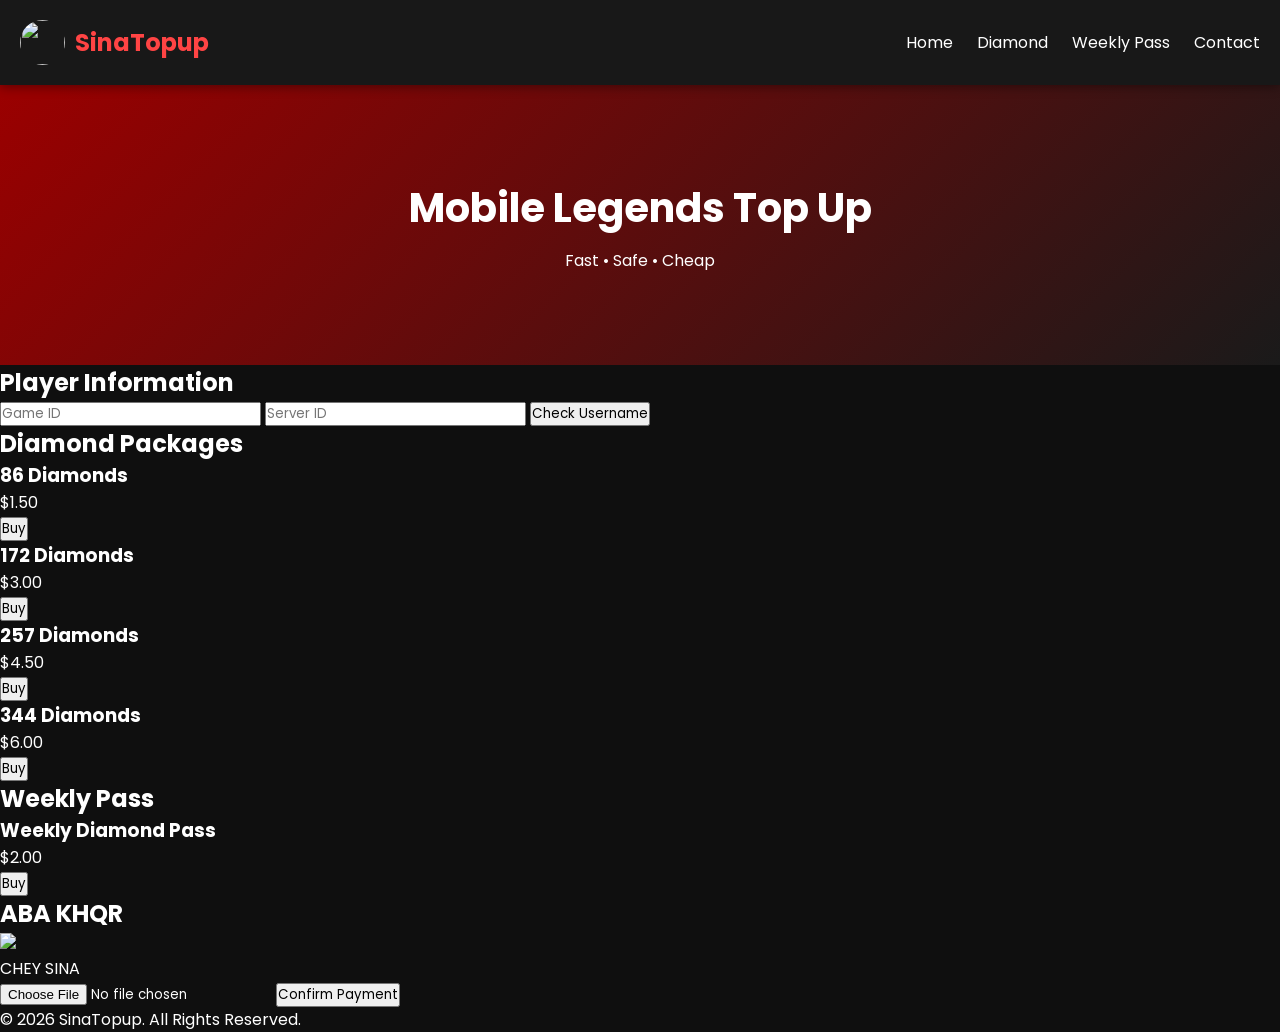
==== index.html @ 55604723 "Add files via upload" ====
<!DOCTYPE html>
<html lang="en">
<head>
<meta charset="UTF-8">
<meta name="viewport" content="width=device-width, initial-scale=1.0">
<title>SinaTopup - Mobile Legends Top Up</title>

<link rel="stylesheet" href="style.css">

<link rel="preconnect" href="https://fonts.googleapis.com">
<link href="https://fonts.googleapis.com/css2?family=Poppins:wght@300;400;500;600;700&display=swap" rel="stylesheet">

</head>

<body>

<header>

<div class="logo">
<img src="assets/logo.png">
<h2>SinaTopup</h2>
</div>

<nav>

<a href="#">Home</a>
<a href="#">Diamond</a>
<a href="#">Weekly Pass</a>
<a href="#">Contact</a>

</nav>

</header>

<section class="banner">

<div class="banner-text">

<h1>Mobile Legends Top Up</h1>

<p>Fast • Safe • Cheap</p>

</div>

</section>

<section class="player">

<h2>Player Information</h2>

<input type="text" placeholder="Game ID">

<input type="text" placeholder="Server ID">

<button onclick="checkID()">Check Username</button>

<p id="username"></p>

</section>

<section class="products">

<h2>Diamond Packages</h2>

<div class="card">

<h3>86 Diamonds</h3>

<p>$1.50</p>

<button>Buy</button>

</div>

<div class="card">

<h3>172 Diamonds</h3>

<p>$3.00</p>

<button>Buy</button>

</div>

<div class="card">

<h3>257 Diamonds</h3>

<p>$4.50</p>

<button>Buy</button>

</div>

<div class="card">

<h3>344 Diamonds</h3>

<p>$6.00</p>

<button>Buy</button>

</div>

</section>

<section class="weekly">

<h2>Weekly Pass</h2>

<div class="card">

<h3>Weekly Diamond Pass</h3>

<p>$2.00</p>

<button>Buy</button>

</div>

</section>

<section class="payment">

<h2>ABA KHQR</h2>

<img src="assets/aba-qr.png">

<p>CHEY SINA</p>

<input type="file">

<button>Confirm Payment</button>

</section>

<footer>

<p>© 2026 SinaTopup. All Rights Reserved.</p>

</footer>

<script src="script.js"></script>

</body>
</html>
---- style.css ----
*{
margin:0;
padding:0;
box-sizing:border-box;
font-family:'Poppins',sans-serif;
}

body{
background:#0f0f0f;
color:#fff;
}

header{
display:flex;
justify-content:space-between;
align-items:center;
padding:20px;
background:#181818;
box-shadow:0 2px 10px rgba(0,0,0,.4);
position:sticky;
top:0;
z-index:999;
}

.logo{
display:flex;
align-items:center;
gap:10px;
}

.logo img{
width:45px;
height:45px;
border-radius:50%;
}

.logo h2{
color:#ff4444;
}

nav a{
color:#fff;
text-decoration:none;
margin-left:20px;
transition:.3s;
}

nav a:hover{
color:#ff4444;
}

.banner{
height:280px;
display:flex;
align-items:center;
justify-content:center;
background:linear-gradient(135deg,#9b0000,#1a1a1a);
text-align:center;
}

.banner h1{
font-size:40px;
margin-bottom:10px;
}

.banner p{
font-size:.login-box{

width:350px;

max-width:95%;

margin:80px auto;

background:#1b1b1b;

padding:30px;

border-radius:15px;

box-shadow:0 0 20px rgba(255,0,0,.25);

text-align:center;

}

.login-box h2{

margin-bottom:20px;

color:#ff4444;

}

.login-box input{

margin-bottom:15px;

}
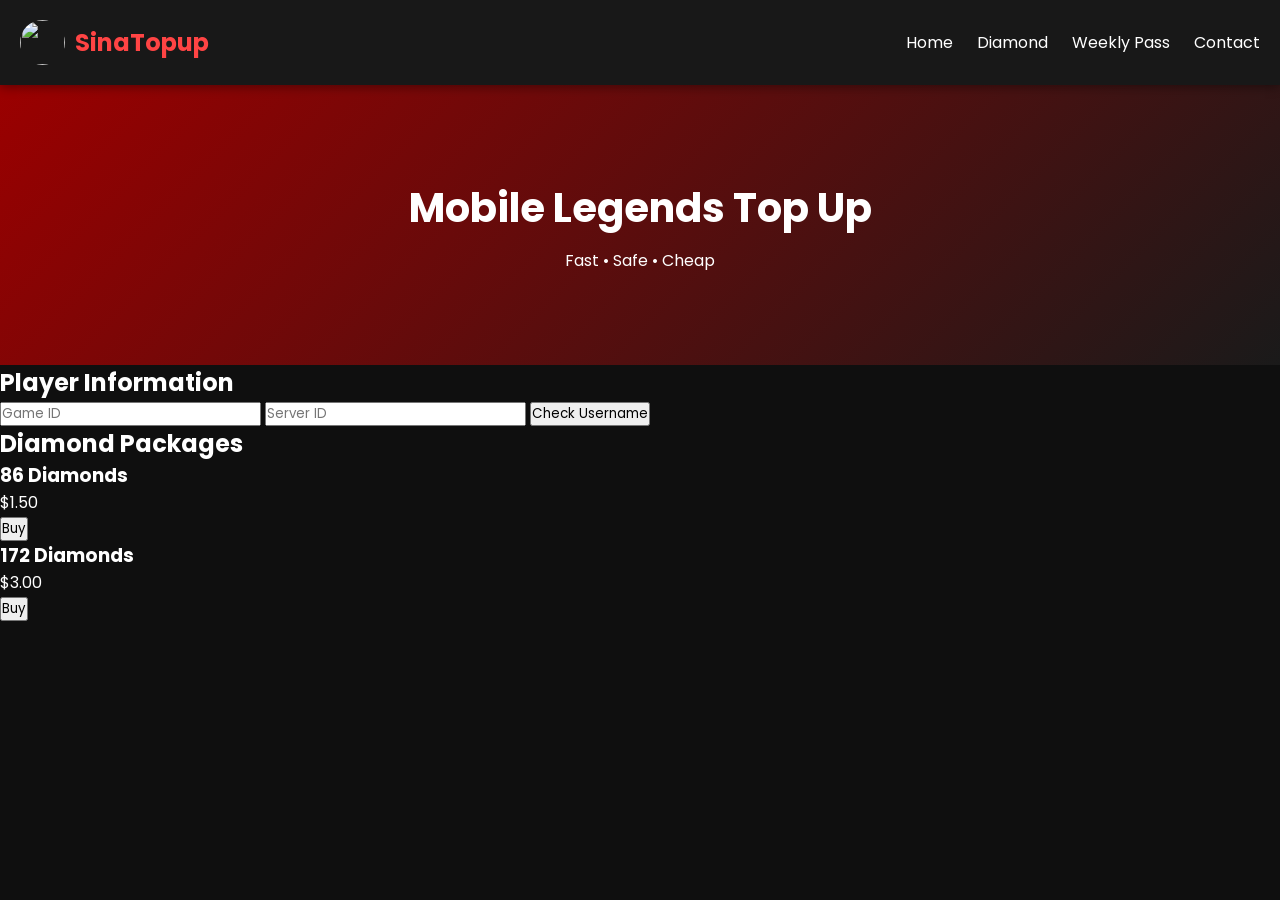
==== commit 1ed06128: "Implement user authentication with Firebase Added Firebase authentication to redirect unauthenticate" ====
--- a/index.html
+++ b/index.html
@@ -1,8 +1,11 @@
 <!DOCTYPE html>
 <html lang="en">
+
 <head>
+
 <meta charset="UTF-8">
 <meta name="viewport" content="width=device-width, initial-scale=1.0">
+
 <title>SinaTopup - Mobile Legends Top Up</title>
 
 <link rel="stylesheet" href="style.css">
@@ -13,6 +16,18 @@
 </head>
 
 <body>
+
+<script type="module">
+import { auth } from "./firebase.js";
+import { onAuthStateChanged } from "https://www.gstatic.com/firebasejs/10.12.2/firebase-auth.js";
+
+onAuthStateChanged(auth, (user) => {
+    if (!user) {
+        window.location.href = "Login.html";
+    }
+});
+</script>
+
 
 <header>
 
@@ -32,6 +47,7 @@
 
 </header>
 
+
 <section class="banner">
 
 <div class="banner-text">
@@ -43,6 +59,7 @@
 </div>
 
 </section>
+
 
 <section class="player">
 
@@ -57,6 +74,7 @@
 <p id="username"></p>
 
 </section>
+
 
 <section class="products">
 
@@ -81,66 +99,3 @@
 <button>Buy</button>
 
 </div>
-
-<div class="card">
-
-<h3>257 Diamonds</h3>
-
-<p>$4.50</p>
-
-<button>Buy</button>
-
-</div>
-
-<div class="card">
-
-<h3>344 Diamonds</h3>
-
-<p>$6.00</p>
-
-<button>Buy</button>
-
-</div>
-
-</section>
-
-<section class="weekly">
-
-<h2>Weekly Pass</h2>
-
-<div class="card">
-
-<h3>Weekly Diamond Pass</h3>
-
-<p>$2.00</p>
-
-<button>Buy</button>
-
-</div>
-
-</section>
-
-<section class="payment">
-
-<h2>ABA KHQR</h2>
-
-<img src="assets/aba-qr.png">
-
-<p>CHEY SINA</p>
-
-<input type="file">
-
-<button>Confirm Payment</button>
-
-</section>
-
-<footer>
-
-<p>© 2026 SinaTopup. All Rights Reserved.</p>
-
-</footer>
-
-<script src="script.js"></script>
-
-</body>
-</html>
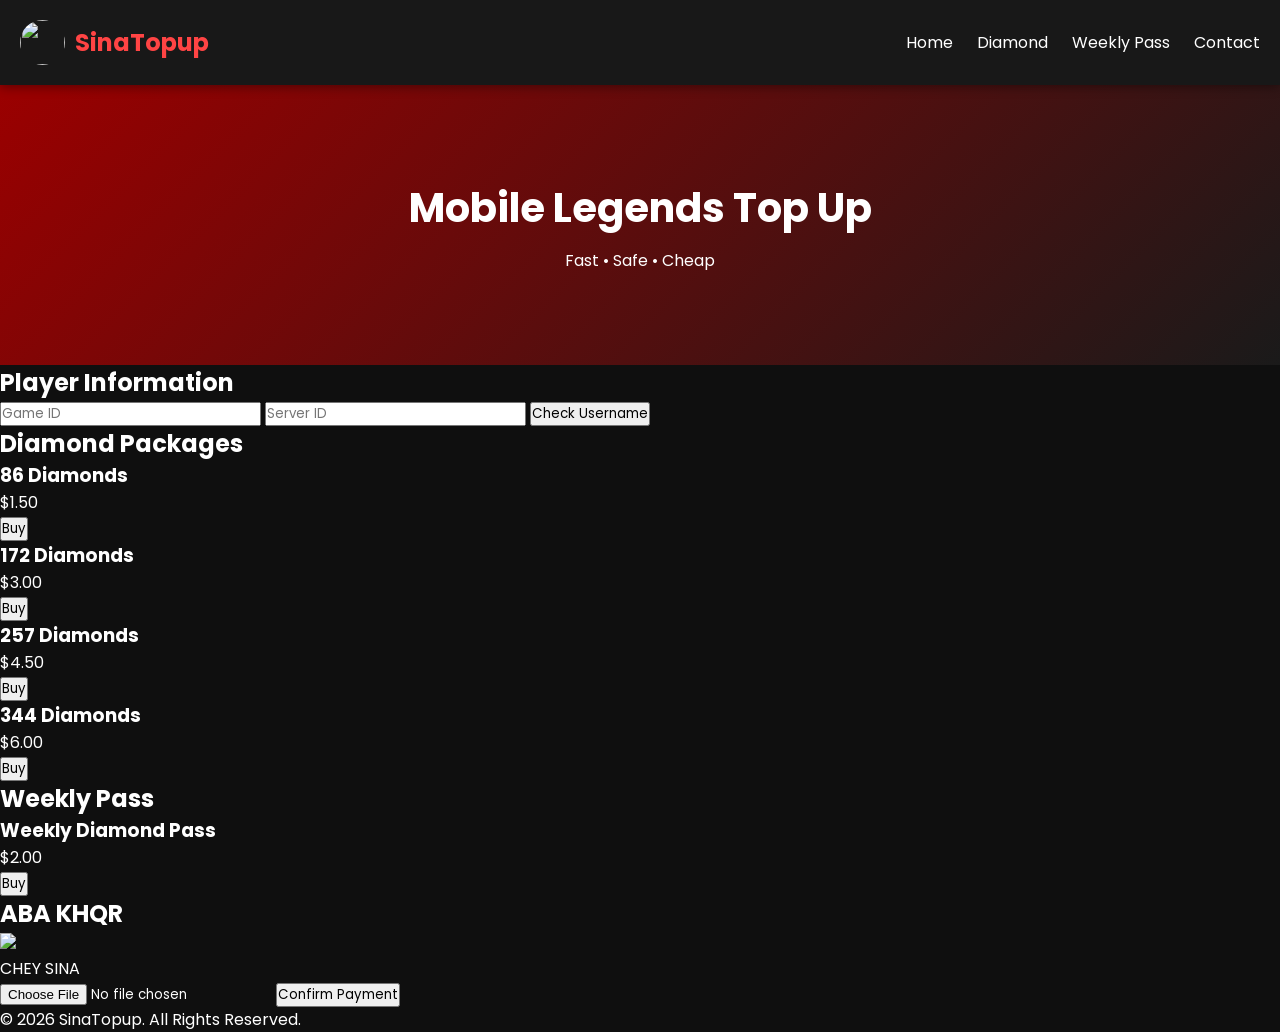
==== commit b359b7fa: "Add new sections and cards to index.html" ====
--- a/index.html
+++ b/index.html
@@ -98,4 +98,83 @@
 
 <button>Buy</button>
 
+</div><div class="card">
+
+<h3>257 Diamonds</h3>
+
+<p>$4.50</p>
+
+<button>Buy</button>
+
 </div>
+
+
+<div class="card">
+
+<h3>344 Diamonds</h3>
+
+<p>$6.00</p>
+
+<button>Buy</button>
+
+</div>
+
+
+</section>
+
+
+
+<section class="weekly">
+
+<h2>Weekly Pass</h2>
+
+
+<div class="card">
+
+<h3>Weekly Diamond Pass</h3>
+
+<p>$2.00</p>
+
+<button>Buy</button>
+
+</div>
+
+
+</section>
+
+
+
+<section class="payment">
+
+<h2>ABA KHQR</h2>
+
+<img src="assets/aba-qr.png">
+
+
+<p>CHEY SINA</p>
+
+
+<input type="file">
+
+
+<button>Confirm Payment</button>
+
+
+</section>
+
+
+
+<footer>
+
+<p>© 2026 SinaTopup. All Rights Reserved.</p>
+
+</footer>
+
+
+
+<script src="script.js"></script>
+
+
+</body>
+
+</html>
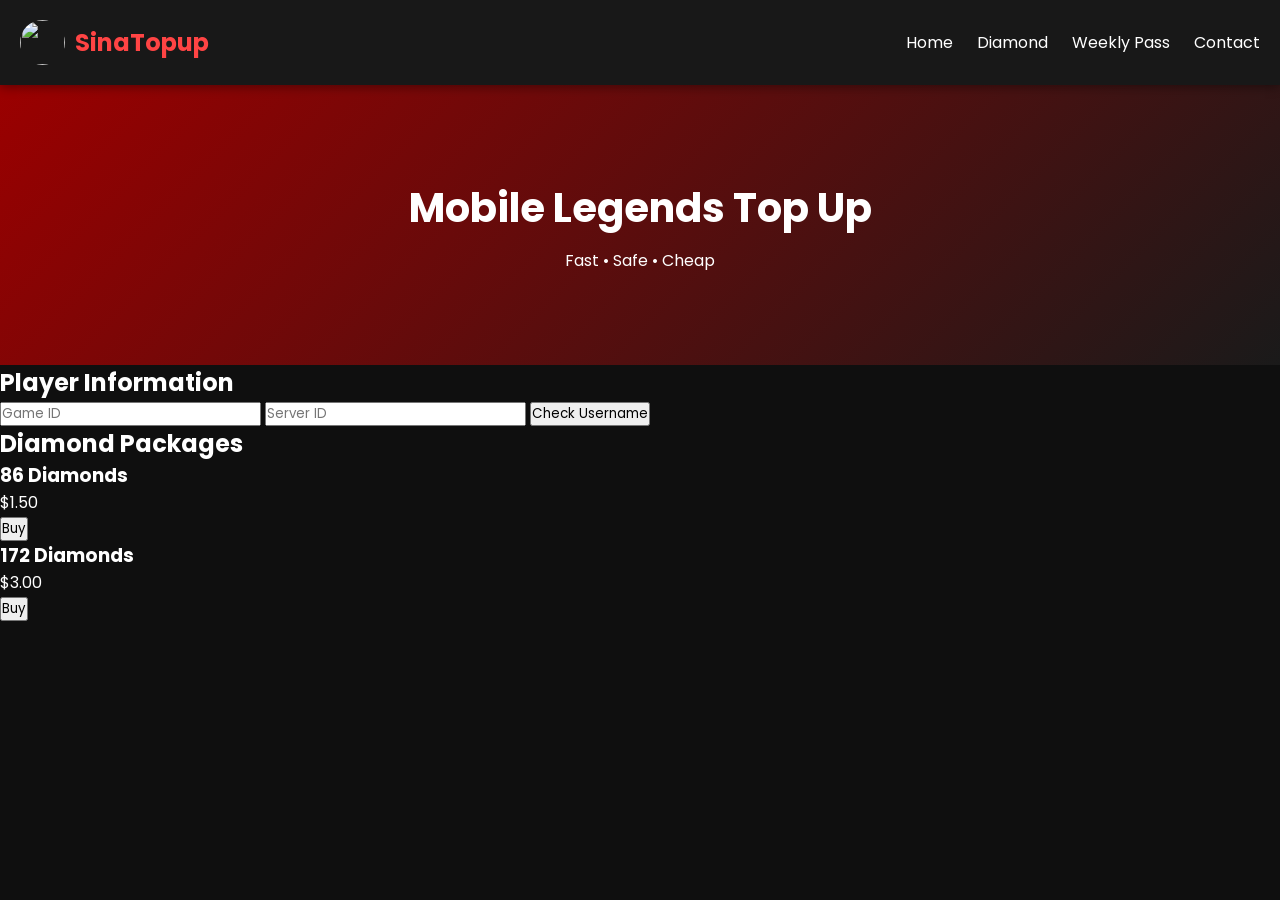
==== commit 6b474958: "Refactor index.html to improve structure and remove sections" ====
--- a/index.html
+++ b/index.html
@@ -18,23 +18,33 @@
 <body>
 
 <script type="module">
+
 import { auth } from "./firebase.js";
 import { onAuthStateChanged } from "https://www.gstatic.com/firebasejs/10.12.2/firebase-auth.js";
 
-onAuthStateChanged(auth, (user) => {
-    if (!user) {
-        window.location.href = "Login.html";
-    }
+onAuthStateChanged(auth, (user)=>{
+
+if(!user){
+
+window.location.href="Login.html";
+
+}
+
 });
+
 </script>
 
 
 <header>
 
 <div class="logo">
+
 <img src="assets/logo.png">
+
 <h2>SinaTopup</h2>
+
 </div>
+
 
 <nav>
 
@@ -80,6 +90,7 @@
 
 <h2>Diamond Packages</h2>
 
+
 <div class="card">
 
 <h3>86 Diamonds</h3>
@@ -90,6 +101,7 @@
 
 </div>
 
+
 <div class="card">
 
 <h3>172 Diamonds</h3>
@@ -98,83 +110,4 @@
 
 <button>Buy</button>
 
-</div><div class="card">
-
-<h3>257 Diamonds</h3>
-
-<p>$4.50</p>
-
-<button>Buy</button>
-
 </div>
-
-
-<div class="card">
-
-<h3>344 Diamonds</h3>
-
-<p>$6.00</p>
-
-<button>Buy</button>
-
-</div>
-
-
-</section>
-
-
-
-<section class="weekly">
-
-<h2>Weekly Pass</h2>
-
-
-<div class="card">
-
-<h3>Weekly Diamond Pass</h3>
-
-<p>$2.00</p>
-
-<button>Buy</button>
-
-</div>
-
-
-</section>
-
-
-
-<section class="payment">
-
-<h2>ABA KHQR</h2>
-
-<img src="assets/aba-qr.png">
-
-
-<p>CHEY SINA</p>
-
-
-<input type="file">
-
-
-<button>Confirm Payment</button>
-
-
-</section>
-
-
-
-<footer>
-
-<p>© 2026 SinaTopup. All Rights Reserved.</p>
-
-</footer>
-
-
-
-<script src="script.js"></script>
-
-
-</body>
-
-</html>
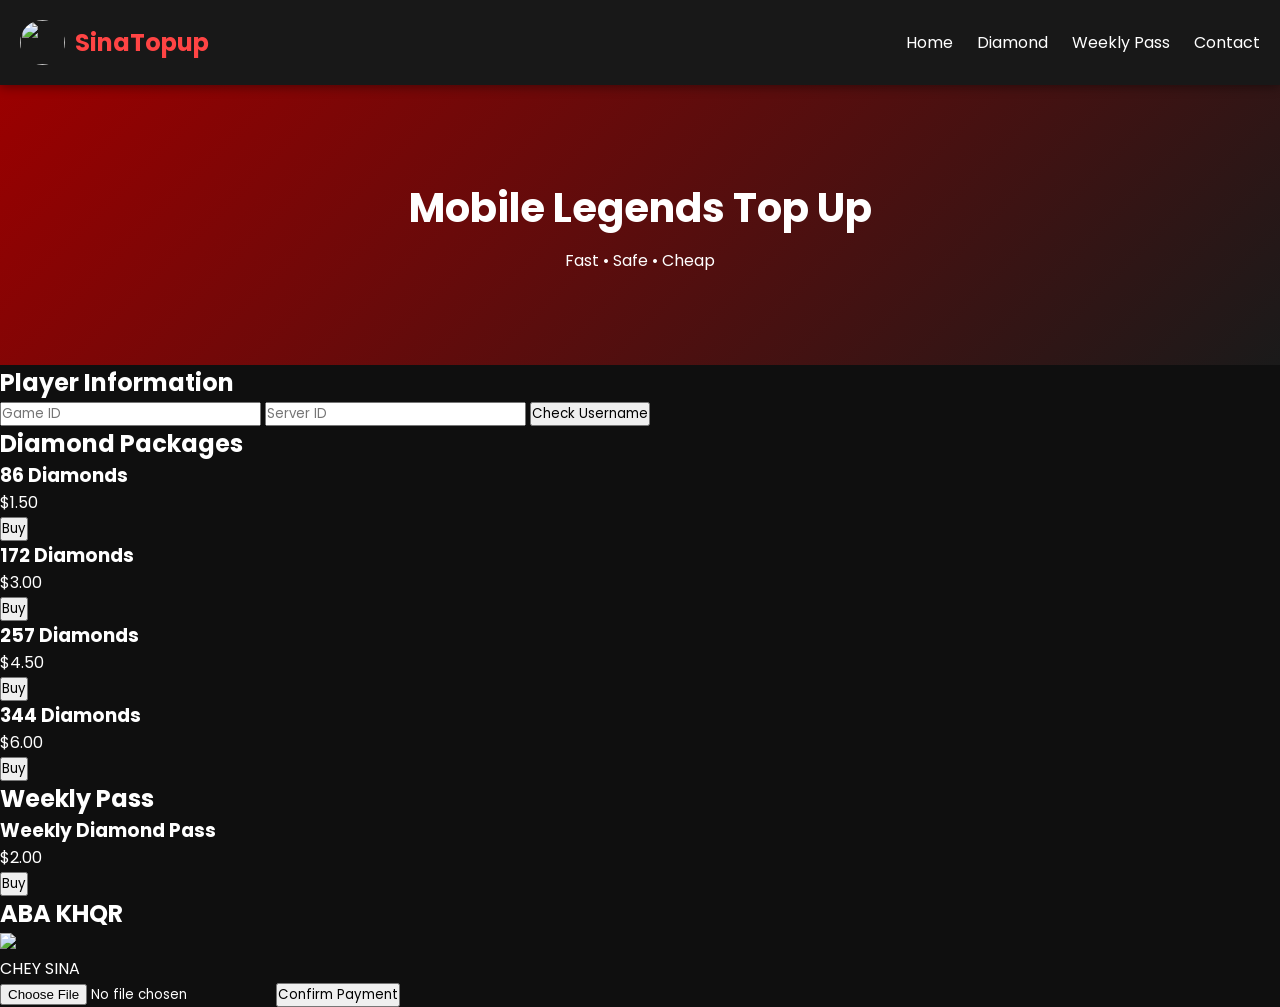
==== commit b7a5b9f4: "Add new sections for diamond purchases and payment" ====
--- a/index.html
+++ b/index.html
@@ -111,3 +111,66 @@
 <button>Buy</button>
 
 </div>
+<div class="card">
+
+<h3>257 Diamonds</h3>
+
+<p>$4.50</p>
+
+<button>Buy</button>
+
+</div>
+
+
+<div class="card">
+
+<h3>344 Diamonds</h3>
+
+<p>$6.00</p>
+
+<button>Buy</button>
+
+</div>
+
+
+</section>
+
+
+
+<section class="weekly">
+
+<h2>Weekly Pass</h2>
+
+
+<div class="card">
+
+<h3>Weekly Diamond Pass</h3>
+
+<p>$2.00</p>
+
+<button>Buy</button>
+
+</div>
+
+
+</section>
+
+
+
+<section class="payment">
+
+<h2>ABA KHQR</h2>
+
+<img src="assets/aba-qr.png">
+
+
+<p>CHEY SINA</p>
+
+
+<input type="file">
+
+
+<button>Confirm Payment</button>
+
+
+</section>
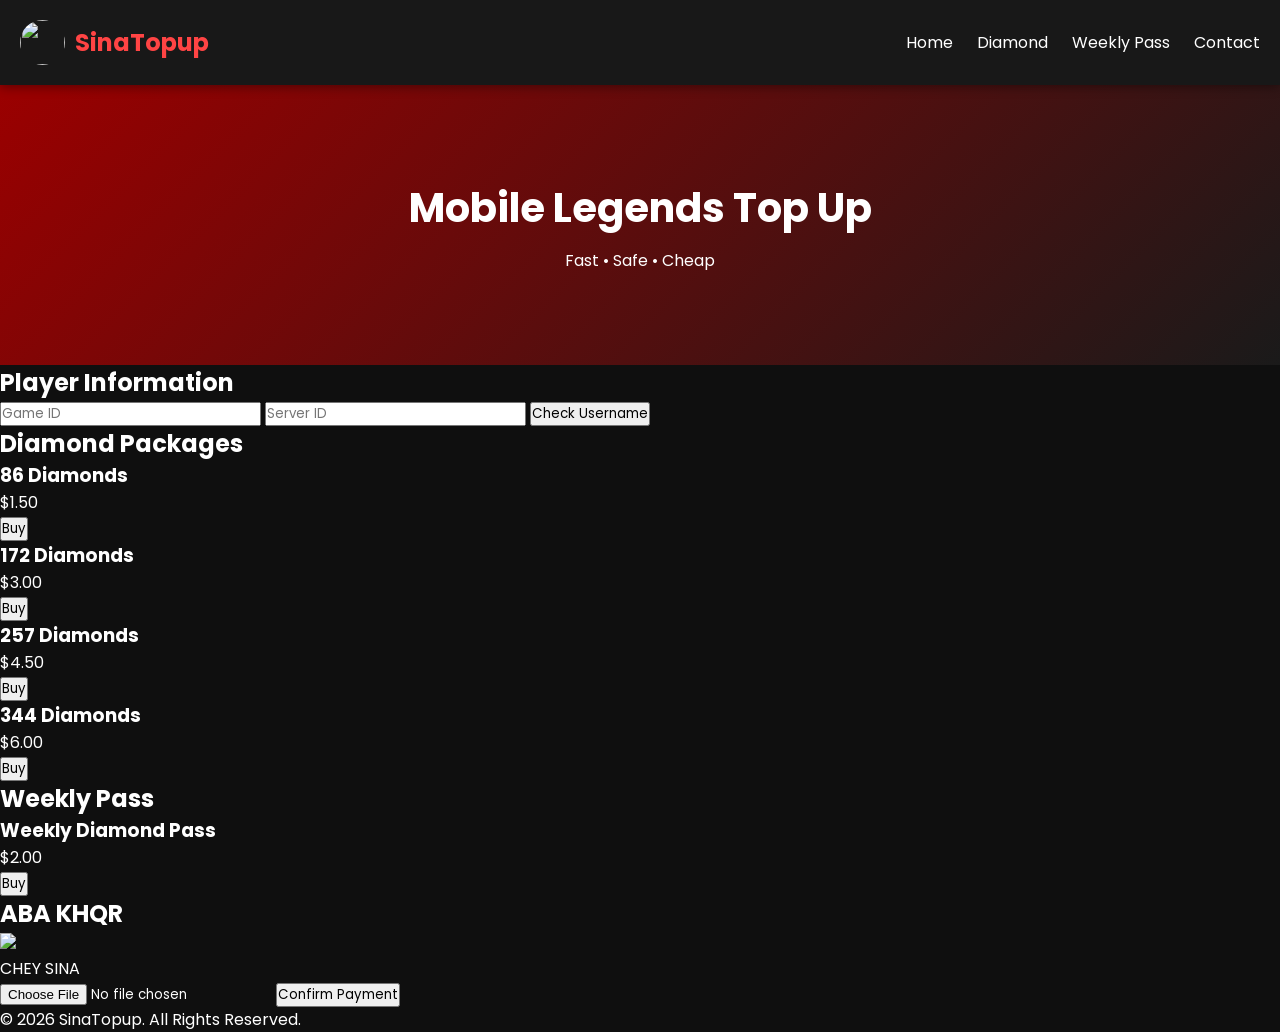
==== commit 639705f1: "Add footer and script tag to index.html" ====
--- a/index.html
+++ b/index.html
@@ -174,3 +174,16 @@
 
 
 </section>
+<footer>
+
+<p>© 2026 SinaTopup. All Rights Reserved.</p>
+
+</footer>
+
+
+<script src="script.js"></script>
+
+
+</body>
+
+</html>
